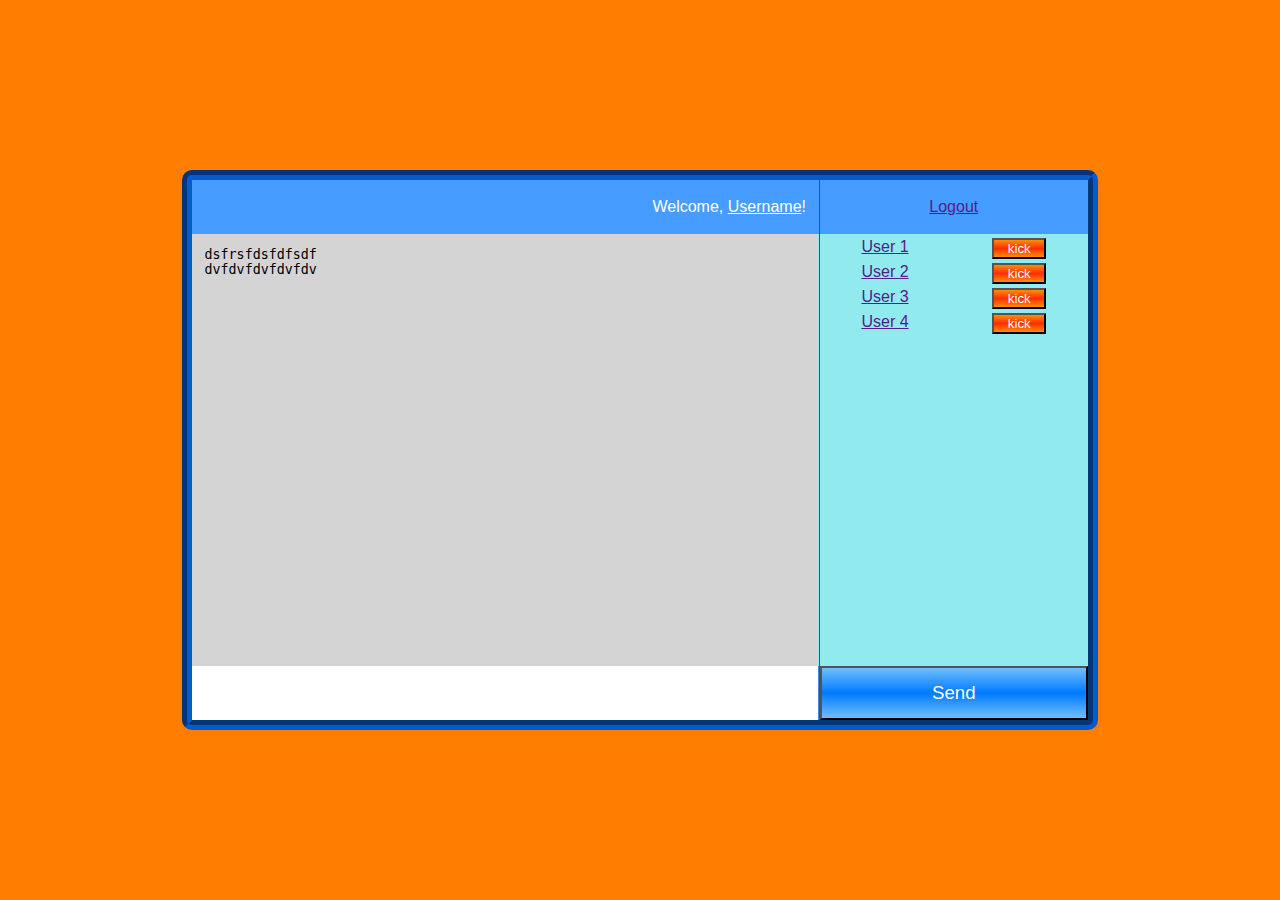
==== src/main/webapp/chat/index.html @ ff6886b6 "first commit" ====
<!DOCTYPE html>
<html lang="en">
<head>
    <meta charset="UTF-8">
    <title>Chat</title>
    <link rel="stylesheet" href="style.css">
</head>
<body>
<div id="page">
    <div class="rectangle">
        <div class="header">
            <div class="welcome">
                <span>Welcome, <ins>Username</ins>!</span>
            </div>
            <div class="logout">
                <a href="">Logout</a>
            </div>
        </div>
        <div class="window">
            <div class="messages">
                <textarea readonly>
dsfrsfdsfdfsdf
dvfdvfdvfdvfdv
                </textarea>
            </div>
            <div class="users">
                <div class="user">
                    <a href="">User 1</a>
                    <button class="kick">
                        <span>kick</span>
                    </button>
                </div>
                <div class="user">
                    <a href="">User 2</a>
                    <button class="kick">
                        <span>kick</span>
                    </button>
                </div>
                <div class="user">
                    <a href="">User 3</a>
                    <button class="kick">
                        <span>kick</span>
                    </button>
                </div>
                <div class="user">
                    <a href="">User 4</a>
                    <button class="kick">
                        <span>kick</span>
                    </button>
                </div>
            </div>
        </div>
        <div class="footer">
            <div class="message">
                <input type="text">
            </div>
            <div class="send-massage">
                <button>
                    <span>Send</span>
                </button>
            </div>
        </div>
    </div>
</div>
</body>
</html>
---- src/main/webapp/chat/style.css ----
html, body, #page {
    height: 100%;
}

body {
    margin: 0;
    background: #ff7d00;
    font-family: sans-serif;
}

#page{
    display: flex;
    justify-content: center;
    align-items: center;
}

/*rectangle*/

.rectangle{
    display: flex;
    flex-direction: column;
    justify-content: center;
    align-items: center;
    width: 70%;
    height: 60%;
    background: #91eaed;
    border: 10px groove #055acd;
    border-radius: 10px 10px;
}

/*header*/

.header{
    display: flex;
    justify-content: center;
    background: rgba(67, 153, 255, 0.97);
    width: 100%;
    height: 10%;
    color: white;
}

.welcome{
    display: flex;
    flex-direction: column;
    justify-content: center;
    align-items: flex-end;
    width: 70%;
    height: 100%;
}

.welcome > span{
    padding-right: 2%;
}

.logout{
    display: flex;
    justify-content: center;
    align-items: center;
    width: 30%;
    height: 100%;
    border-left: solid 1px #055acd;
}

/*window*/

.window{
    display: flex;
    justify-content: center;
    width: 100%;
    height: 80%;
}

.messages{
    width: 70%;
    height: 100%;
}

.messages > textarea{
    margin: 0;
    padding: 2%;
    resize: none;
    background: #d4d4d4;
    width: 96%;
    height: 96%;
    border: 0;
}

.users{
    width: 30%;
    height: 100%;
    border-left: solid 1px #055acd;
}

.users > .user{
    display: flex;
    flex-direction: row;
    justify-content: space-around;
    margin-top: 4px;
    margin-bottom: 4px;
}

.users .kick{
    width: 20%;
    cursor: pointer;
    font-size: 10pt;
    color: white;
    background: linear-gradient(to top, #ff8e03, #ff2d03, #ff8e03);
}

.users .kick:hover{
    background: #ff2d03;
}

.users .kick:active{
    background: linear-gradient(to top, #ff2d03, #ff8e03, #ff2d03);
}

/*footer*/

.footer{
    display: flex;
    justify-content: center;
    background: #4387ed;
    width: 100%;
    height: 10%;
}

.message{
    width: 70%;
    height: 100%;
}

.message > input{
    margin: 0;
    padding: 0 2%;
    width: 96%;
    height: 100%;
    border: 0;
}

.send-massage{
    width: 30%;
    height: 100%;
    border-left: solid 1px #055acd;
}

.send-massage > button{
    width: 100%;
    height: 100%;
    cursor: pointer;
    font-size: 14pt;
    color: white;
    background: linear-gradient(to top, #6fbfff, #007aff, #6fbfff);
}

.send-massage > button:hover{
    background: #6fbfff;
    box-shadow: 0 0 20px 2px aqua;
}

.send-massage > button:active{
    background: linear-gradient(to top, #007aff, #6fbfff, #007aff);
}
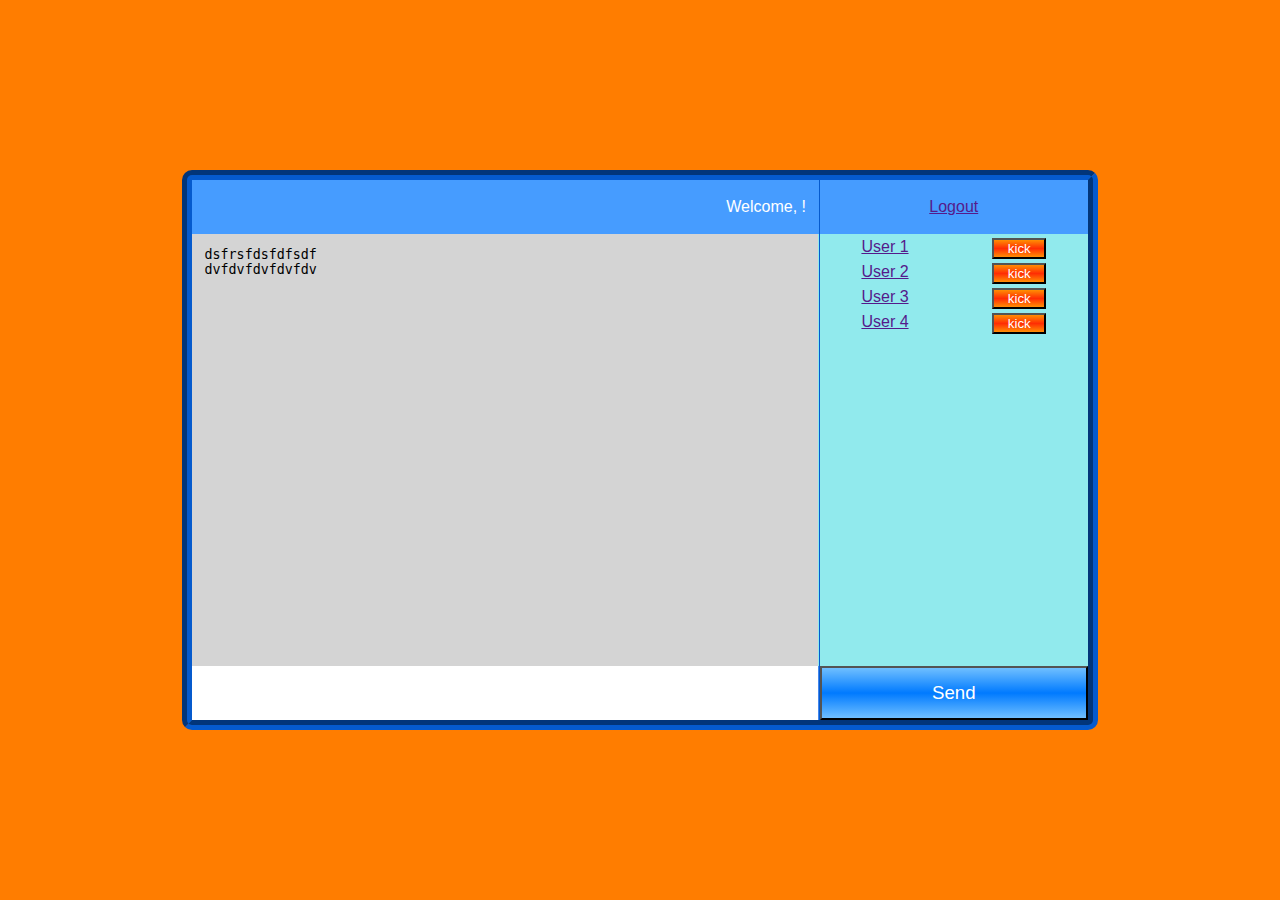
==== commit c3f5a695: "last commit" ====
--- a/src/main/webapp/chat/index.html
+++ b/src/main/webapp/chat/index.html
@@ -3,14 +3,15 @@
 <head>
     <meta charset="UTF-8">
     <title>Chat</title>
-    <link rel="stylesheet" href="style.css">
+    <link rel="stylesheet" href="style/style.css">
+    <script src="https://ajax.googleapis.com/ajax/libs/jquery/3.3.1/jquery.js"></script>
 </head>
 <body>
 <div id="page">
     <div class="rectangle">
         <div class="header">
             <div class="welcome">
-                <span>Welcome, <ins>Username</ins>!</span>
+                <span>Welcome, <ins></ins>!</span>
             </div>
             <div class="logout">
                 <a href="">Logout</a>
@@ -62,5 +63,9 @@
         </div>
     </div>
 </div>
+<script src="listener/EventEmitter.js"></script>
+<script src="Model.js"></script>
+<script src="View.js"></script>
+<script src="init.js"></script>
 </body>
 </html>--- a/src/main/webapp/chat/style/style.css
+++ b/src/main/webapp/chat/style/style.css
@@ -0,0 +1,164 @@
+html, body, #page {
+    height: 100%;
+}
+
+body {
+    margin: 0;
+    background: #ff7d00;
+    font-family: sans-serif;
+}
+
+#page{
+    display: flex;
+    justify-content: center;
+    align-items: center;
+}
+
+/*rectangle*/
+
+.rectangle{
+    display: flex;
+    flex-direction: column;
+    justify-content: center;
+    align-items: center;
+    width: 70%;
+    height: 60%;
+    background: #91eaed;
+    border: 10px groove #055acd;
+    border-radius: 10px 10px;
+}
+
+/*header*/
+
+.header{
+    display: flex;
+    justify-content: center;
+    background: rgba(67, 153, 255, 0.97);
+    width: 100%;
+    height: 10%;
+    color: white;
+}
+
+.welcome{
+    display: flex;
+    flex-direction: column;
+    justify-content: center;
+    align-items: flex-end;
+    width: 70%;
+    height: 100%;
+}
+
+.welcome > span{
+    padding-right: 2%;
+}
+
+.logout{
+    display: flex;
+    justify-content: center;
+    align-items: center;
+    width: 30%;
+    height: 100%;
+    border-left: solid 1px #055acd;
+}
+
+/*window*/
+
+.window{
+    display: flex;
+    justify-content: center;
+    width: 100%;
+    height: 80%;
+}
+
+.messages{
+    width: 70%;
+    height: 100%;
+}
+
+.messages > textarea{
+    margin: 0;
+    padding: 2%;
+    resize: none;
+    background: #d4d4d4;
+    width: 96%;
+    height: 96%;
+    border: 0;
+}
+
+.users{
+    width: 30%;
+    height: 100%;
+    border-left: solid 1px #055acd;
+}
+
+.users > .user{
+    display: flex;
+    flex-direction: row;
+    justify-content: space-around;
+    margin-top: 4px;
+    margin-bottom: 4px;
+}
+
+.users .kick{
+    width: 20%;
+    cursor: pointer;
+    font-size: 10pt;
+    color: white;
+    background: linear-gradient(to top, #ff8e03, #ff2d03, #ff8e03);
+}
+
+.users .kick:hover{
+    background: #ff2d03;
+}
+
+.users .kick:active{
+    background: linear-gradient(to top, #ff2d03, #ff8e03, #ff2d03);
+}
+
+/*footer*/
+
+.footer{
+    display: flex;
+    justify-content: center;
+    background: #4387ed;
+    width: 100%;
+    height: 10%;
+}
+
+.message{
+    width: 70%;
+    height: 100%;
+}
+
+.message > input{
+    margin: 0;
+    padding: 0 2%;
+    width: 96%;
+    height: 100%;
+    border: 0;
+}
+
+.send-massage{
+    width: 30%;
+    height: 100%;
+    border-left: solid 1px #055acd;
+}
+
+.send-massage > button{
+    width: 100%;
+    height: 100%;
+    cursor: pointer;
+    font-size: 14pt;
+    color: white;
+    background: linear-gradient(to top, #6fbfff, #007aff, #6fbfff);
+}
+
+.send-massage > button:hover{
+    background: #6fbfff;
+    box-shadow: 0 0 20px 2px aqua;
+}
+
+.send-massage > button:active{
+    background: linear-gradient(to top, #007aff, #6fbfff, #007aff);
+}
+
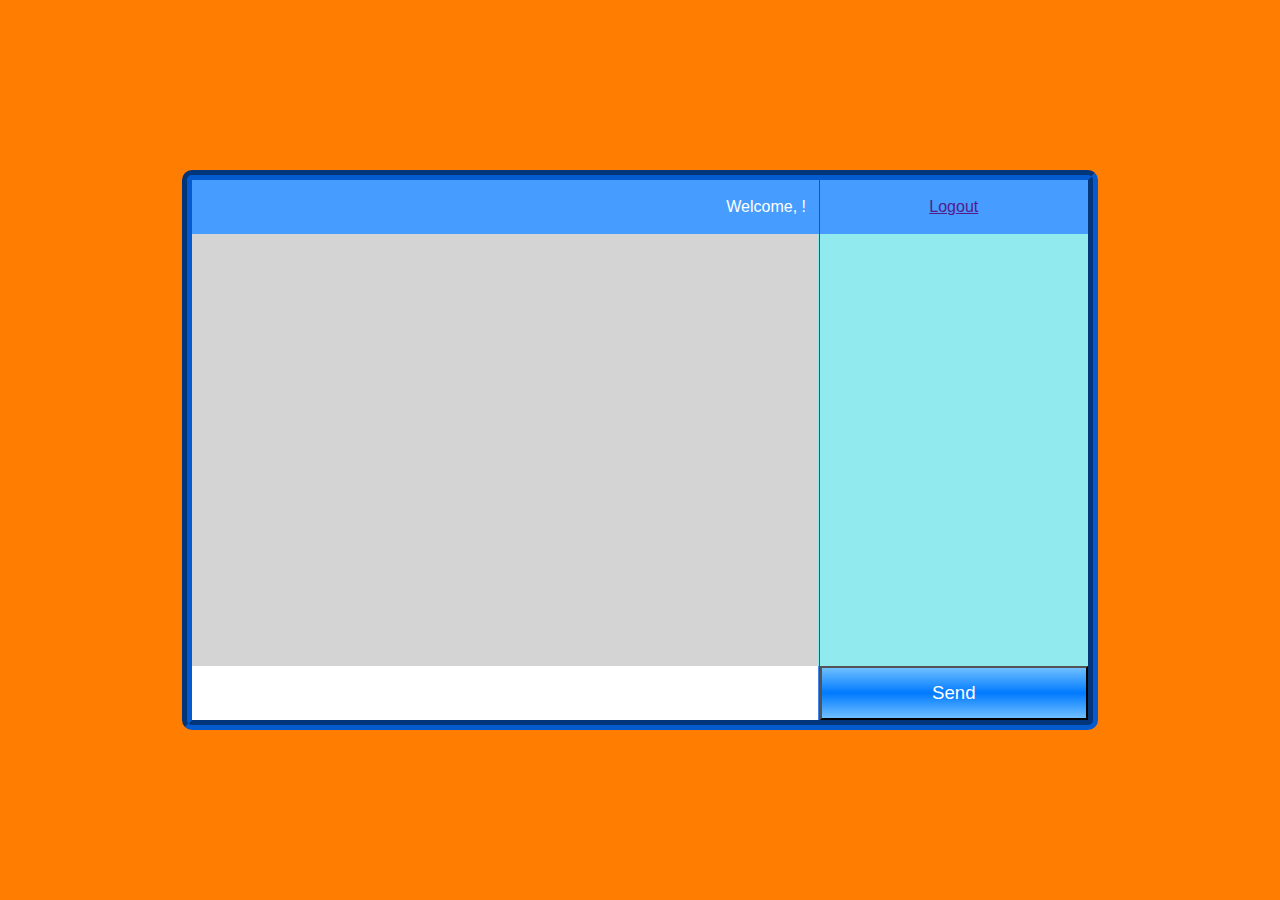
==== commit d63470af: "last commit" ====
--- a/src/main/webapp/chat/index.html
+++ b/src/main/webapp/chat/index.html
@@ -2,6 +2,7 @@
 <html lang="en">
 <head>
     <meta charset="UTF-8">
+    <meta http-equiv='Content-Type' content='text/html; charset=UTF-8' />
     <title>Chat</title>
     <link rel="stylesheet" href="style/style.css">
     <script src="https://ajax.googleapis.com/ajax/libs/jquery/3.3.1/jquery.js"></script>
@@ -20,35 +21,9 @@
         <div class="window">
             <div class="messages">
                 <textarea readonly>
-dsfrsfdsfdfsdf
-dvfdvfdvfdvfdv
                 </textarea>
             </div>
             <div class="users">
-                <div class="user">
-                    <a href="">User 1</a>
-                    <button class="kick">
-                        <span>kick</span>
-                    </button>
-                </div>
-                <div class="user">
-                    <a href="">User 2</a>
-                    <button class="kick">
-                        <span>kick</span>
-                    </button>
-                </div>
-                <div class="user">
-                    <a href="">User 3</a>
-                    <button class="kick">
-                        <span>kick</span>
-                    </button>
-                </div>
-                <div class="user">
-                    <a href="">User 4</a>
-                    <button class="kick">
-                        <span>kick</span>
-                    </button>
-                </div>
             </div>
         </div>
         <div class="footer">
@@ -64,6 +39,7 @@
     </div>
 </div>
 <script src="listener/EventEmitter.js"></script>
+<script src="Tags.js"></script>
 <script src="Model.js"></script>
 <script src="View.js"></script>
 <script src="init.js"></script>
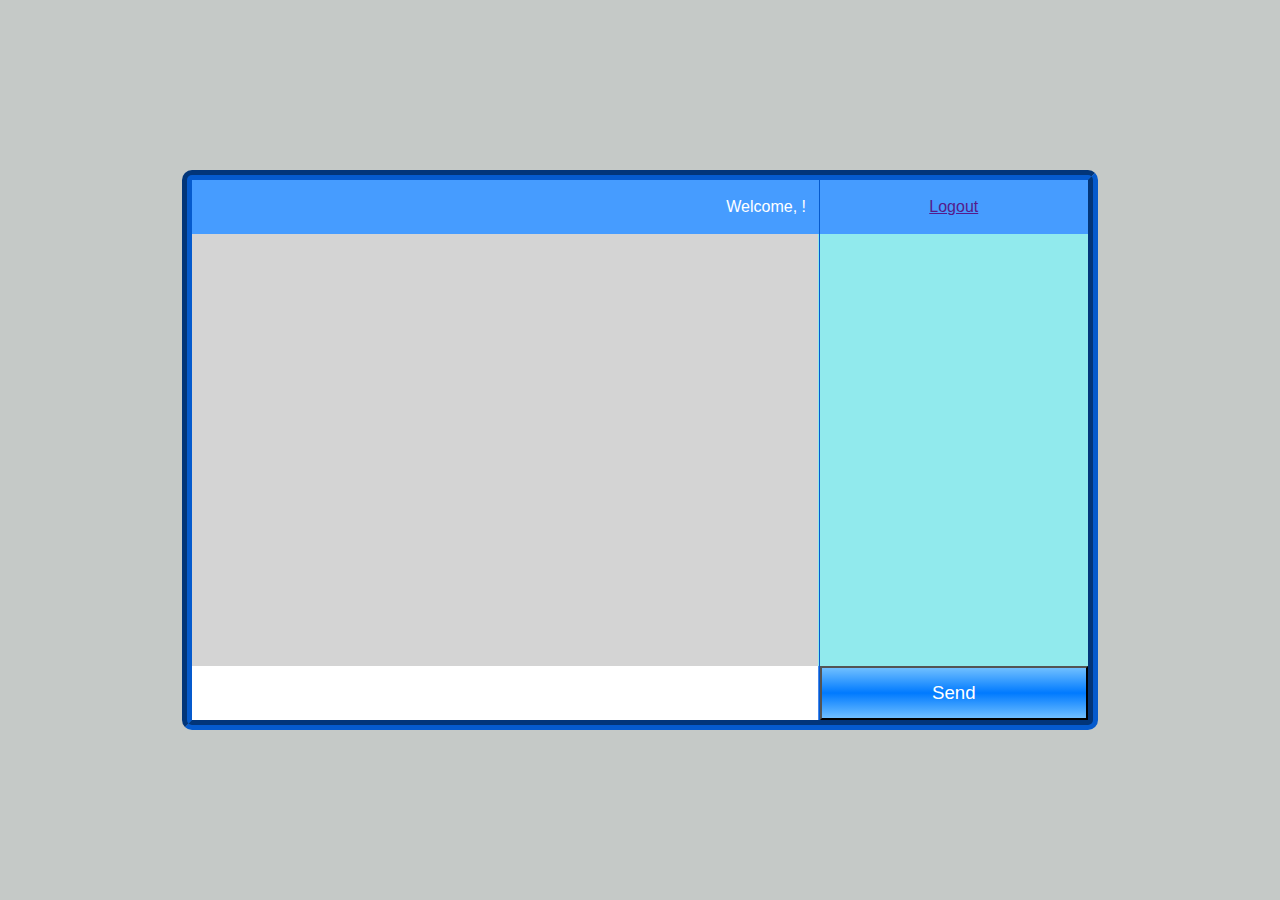
==== commit 59645ff8: "last version" ====
--- a/src/main/webapp/chat/index.html
+++ b/src/main/webapp/chat/index.html
@@ -4,7 +4,7 @@
     <meta charset="UTF-8">
     <meta http-equiv='Content-Type' content='text/html; charset=UTF-8' />
     <title>Chat</title>
-    <link rel="stylesheet" href="style/style.css">
+    <link rel="stylesheet" href="style/st.css">
     <script src="https://ajax.googleapis.com/ajax/libs/jquery/3.3.1/jquery.js"></script>
 </head>
 <body>
--- a/src/main/webapp/chat/style/st.css
+++ b/src/main/webapp/chat/style/st.css
@@ -0,0 +1,164 @@
+html, body, #page {
+    height: 100%;
+}
+
+body {
+    margin: 0;
+    background: #c5c9c7;
+    font-family: sans-serif;
+}
+
+#page{
+    display: flex;
+    justify-content: center;
+    align-items: center;
+}
+
+/*rectangle*/
+
+.rectangle{
+    display: flex;
+    flex-direction: column;
+    justify-content: center;
+    align-items: center;
+    width: 70%;
+    height: 60%;
+    background: #91eaed;
+    border: 10px groove #055acd;
+    border-radius: 10px 10px;
+}
+
+/*header*/
+
+.header{
+    display: flex;
+    justify-content: center;
+    background: rgba(67, 153, 255, 0.97);
+    width: 100%;
+    height: 10%;
+    color: white;
+}
+
+.welcome{
+    display: flex;
+    flex-direction: column;
+    justify-content: center;
+    align-items: flex-end;
+    width: 70%;
+    height: 100%;
+}
+
+.welcome > span{
+    padding-right: 2%;
+}
+
+.logout{
+    display: flex;
+    justify-content: center;
+    align-items: center;
+    width: 30%;
+    height: 100%;
+    border-left: solid 1px #055acd;
+}
+
+/*window*/
+
+.window{
+    display: flex;
+    justify-content: center;
+    width: 100%;
+    height: 80%;
+}
+
+.messages{
+    width: 70%;
+    height: 100%;
+}
+
+.messages > textarea{
+    margin: 0;
+    padding: 2%;
+    resize: none;
+    background: #d4d4d4;
+    width: 96%;
+    height: 96%;
+    border: 0;
+}
+
+.users{
+    width: 30%;
+    height: 100%;
+    border-left: solid 1px #055acd;
+}
+
+.users > .user{
+    display: flex;
+    flex-direction: row;
+    justify-content: space-around;
+    margin-top: 4px;
+    margin-bottom: 4px;
+}
+
+.users .kick{
+    width: 20%;
+    cursor: pointer;
+    font-size: 10pt;
+    color: white;
+    background: linear-gradient(to top, #c5c9c7, #a7aba9, #c5c9c7);
+}
+
+.users .kick:hover{
+    background: #a7aba9;
+}
+
+.users .kick:active{
+    background: linear-gradient(to top, #a7aba9, #c5c9c7, #a7aba9);
+}
+
+/*footer*/
+
+.footer{
+    display: flex;
+    justify-content: center;
+    background: #4387ed;
+    width: 100%;
+    height: 10%;
+}
+
+.message{
+    width: 70%;
+    height: 100%;
+}
+
+.message > input{
+    margin: 0;
+    padding: 0 2%;
+    width: 96%;
+    height: 100%;
+    border: 0;
+}
+
+.send-massage{
+    width: 30%;
+    height: 100%;
+    border-left: solid 1px #055acd;
+}
+
+.send-massage > button{
+    width: 100%;
+    height: 100%;
+    cursor: pointer;
+    font-size: 14pt;
+    color: white;
+    background: linear-gradient(to top, #6fbfff, #007aff, #6fbfff);
+}
+
+.send-massage > button:hover{
+    background: #6fbfff;
+    box-shadow: 0 0 20px 2px aqua;
+}
+
+.send-massage > button:active{
+    background: linear-gradient(to top, #007aff, #6fbfff, #007aff);
+}
+
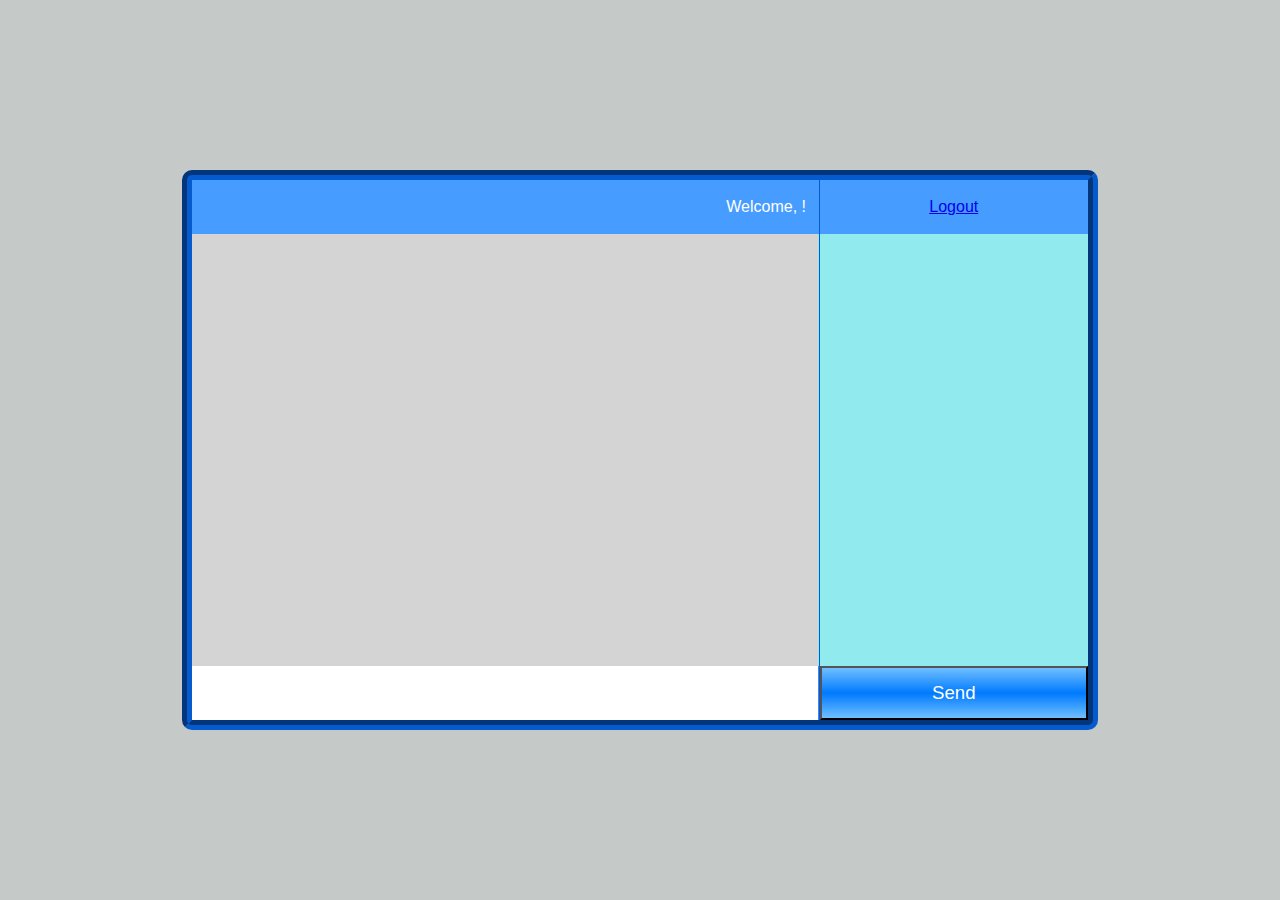
==== commit 8a388a1e: "last version" ====
--- a/src/main/webapp/chat/index.html
+++ b/src/main/webapp/chat/index.html
@@ -15,7 +15,7 @@
                 <span>Welcome, <ins></ins>!</span>
             </div>
             <div class="logout">
-                <a href="">Logout</a>
+                <a href="../">Logout</a>
             </div>
         </div>
         <div class="window">
